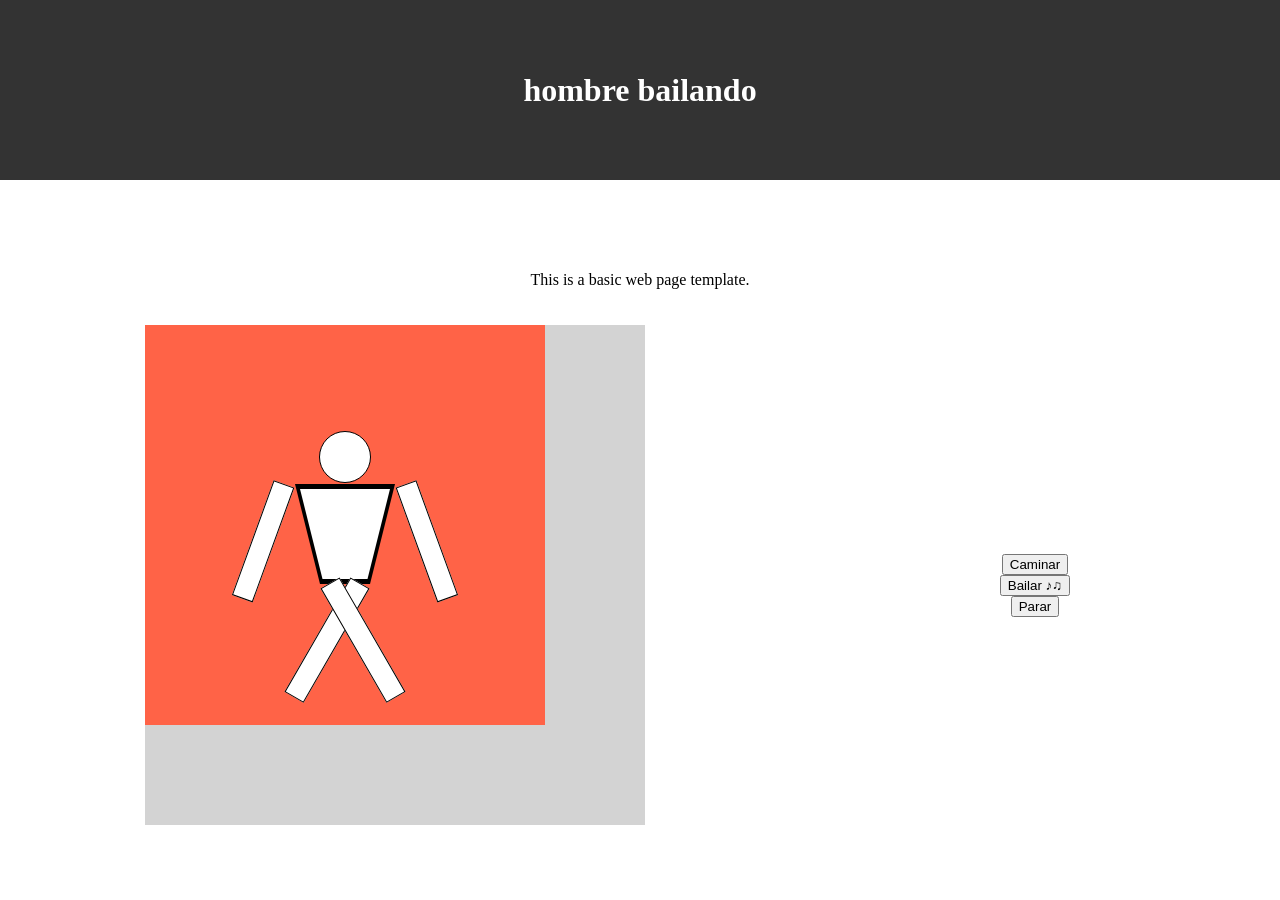
==== baile/index.html @ 6f5c1dcc "Add files via upload" ====
<!DOCTYPE html>
<html lang="en">
<head>
    <meta charset="UTF-8">
    <meta name="viewport" content="width=device-width, initial-scale=1.0">
    <title>My Web Page</title>

    <link rel="stylesheet" href="./css/main.css">
    <script src="./js/main.js" defer></script>
</head>


<body>
    <header>
        <h1>hombre bailando</h1>
    </header>


    <div class="main-content">
        <p>This is a basic web page template.</p>
        <div class="controls">
            <div class="dancingFloor">
                <object id="hombre001" data="./hombre001/personaje.html" type="text/html" ></object>

            </div>

            <div class="buttons">
                <button id="walk">Caminar</button>
                <button id="dance">Bailar ♪♫</button>
                <button id="stop">Parar</button>
                
            </div>
        </div>
       
    </div>
</body>
</html>
---- baile/css/main.css ----
body{
    margin: 0;
    padding: 0;
    width: 100%;
    height: 100vh;

    display:grid;
    grid-template-rows: 20% 80%;

}

header{
    width: 100%;

    background-color: #333;
    color: #fff;
    display: flex;
    justify-content: center;
    align-items: center;
}


.main-content{
    width: 100%;
    display: flex;
    justify-content: center;
    align-items: center;
    flex-direction: column;
}

.dancingFloor{
    width: 500px;

    height: 500px;
    background-color: lightgray;

}


.controls{
    margin-top: 20px;
    width: 100%;
    display: flex;
    justify-content: space-around;
    align-items:center;
    flex-wrap: wrap;
    
}


.buttons{
    width: 200px;
    margin-top: 20px;
    display: flex;
    justify-content:space-evenly;
    align-items:center;
    flex-direction: column;
    
}



object{
    width: 400px;
    height: 400px;
    background-color: tomato;

}
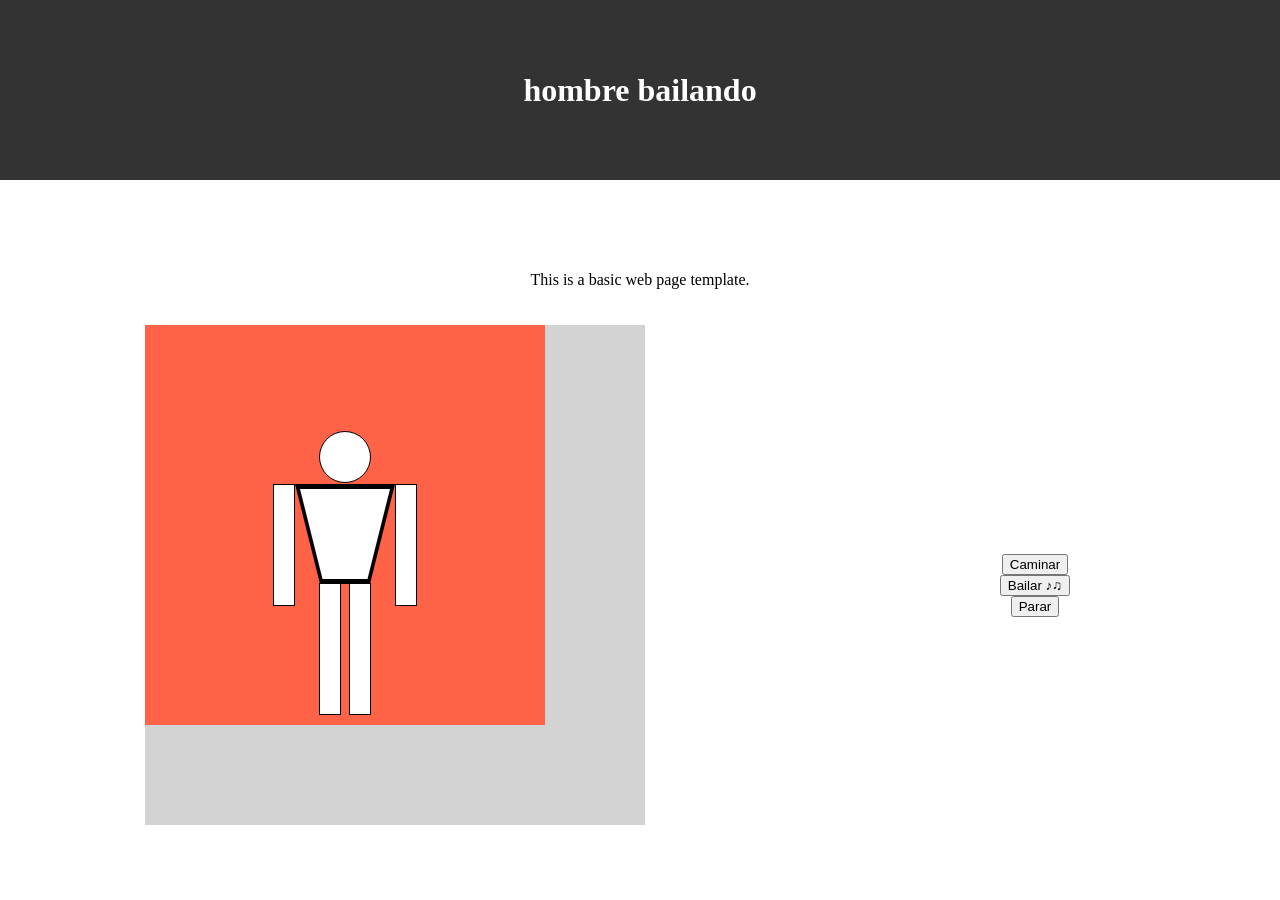
==== commit 7706f1c8: "Add files via upload" ====
--- a/baile/index.html
+++ b/baile/index.html
@@ -6,12 +6,15 @@
     <title>My Web Page</title>
 
     <link rel="stylesheet" href="./css/main.css">
+
     <script src="./js/main.js" defer></script>
+    <script src="./js/bridge.js" defer></script>
+  
 </head>
 
 
 <body>
-    <header>
+    <header>    
         <h1>hombre bailando</h1>
     </header>
 
@@ -20,7 +23,7 @@
         <p>This is a basic web page template.</p>
         <div class="controls">
             <div class="dancingFloor">
-                <object id="hombre001" data="./hombre001/personaje.html" type="text/html" ></object>
+                <div id="hombre1" ></div>
 
             </div>
 
--- a/baile/css/main.css
+++ b/baile/css/main.css
@@ -29,6 +29,7 @@
 }
 
 .dancingFloor{
+    position: relative;
     width: 500px;
 
     height: 500px;
@@ -60,10 +61,9 @@
 
 
 
-object{
+#hombre1{
     width: 400px;
     height: 400px;
     background-color: tomato;
 
 }
-
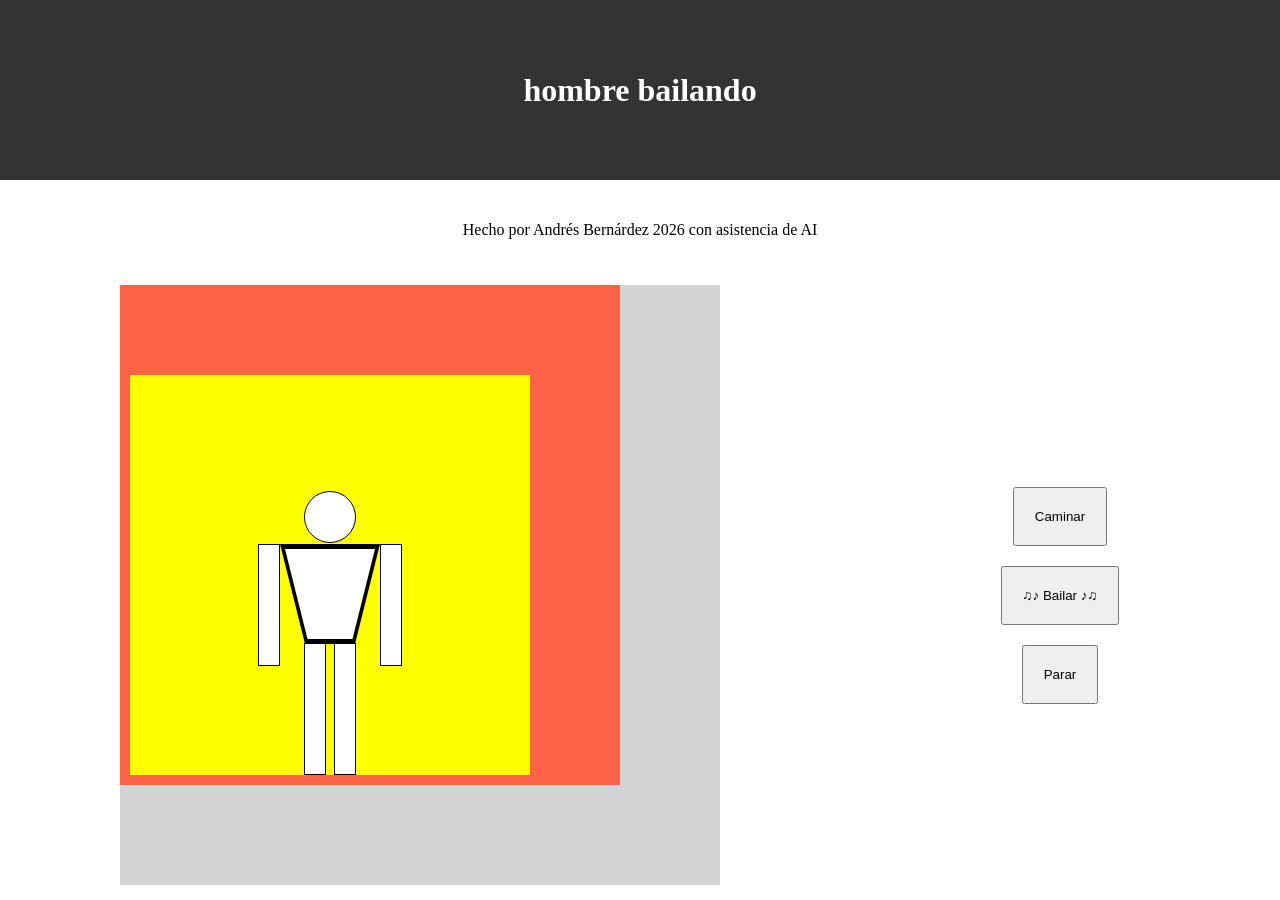
==== commit c4acdab9: "Add files via upload" ====
--- a/baile/index.html
+++ b/baile/index.html
@@ -3,7 +3,7 @@
 <head>
     <meta charset="UTF-8">
     <meta name="viewport" content="width=device-width, initial-scale=1.0">
-    <title>My Web Page</title>
+    <title>Hombre Bailando Macarena</title>
 
     <link rel="stylesheet" href="./css/main.css">
 
@@ -20,7 +20,7 @@
 
 
     <div class="main-content">
-        <p>This is a basic web page template.</p>
+        <p>Hecho por Andrés Bernárdez 2026 con asistencia de AI</p>
         <div class="controls">
             <div class="dancingFloor">
                 <div id="hombre1" ></div>
@@ -29,7 +29,7 @@
 
             <div class="buttons">
                 <button id="walk">Caminar</button>
-                <button id="dance">Bailar ♪♫</button>
+                <button id="dance">♫♪ Bailar ♪♫</button>
                 <button id="stop">Parar</button>
                 
             </div>
--- a/baile/css/main.css
+++ b/baile/css/main.css
@@ -30,9 +30,9 @@
 
 .dancingFloor{
     position: relative;
-    width: 500px;
+    width: 600px;
 
-    height: 500px;
+    height: 600px;
     background-color: lightgray;
 
 }
@@ -52,18 +52,26 @@
 .buttons{
     width: 200px;
     margin-top: 20px;
+    height: 100%;
     display: flex;
-    justify-content:space-evenly;
+    justify-content:center;
     align-items:center;
     flex-direction: column;
+
     
+}
+
+.buttons button{
+    padding: 20px;
+    margin: 10px;
 }
 
 
 
 #hombre1{
-    width: 400px;
-    height: 400px;
+    position: relative;
+    width: 500px;
+    height: 500px;
     background-color: tomato;
 
 }
